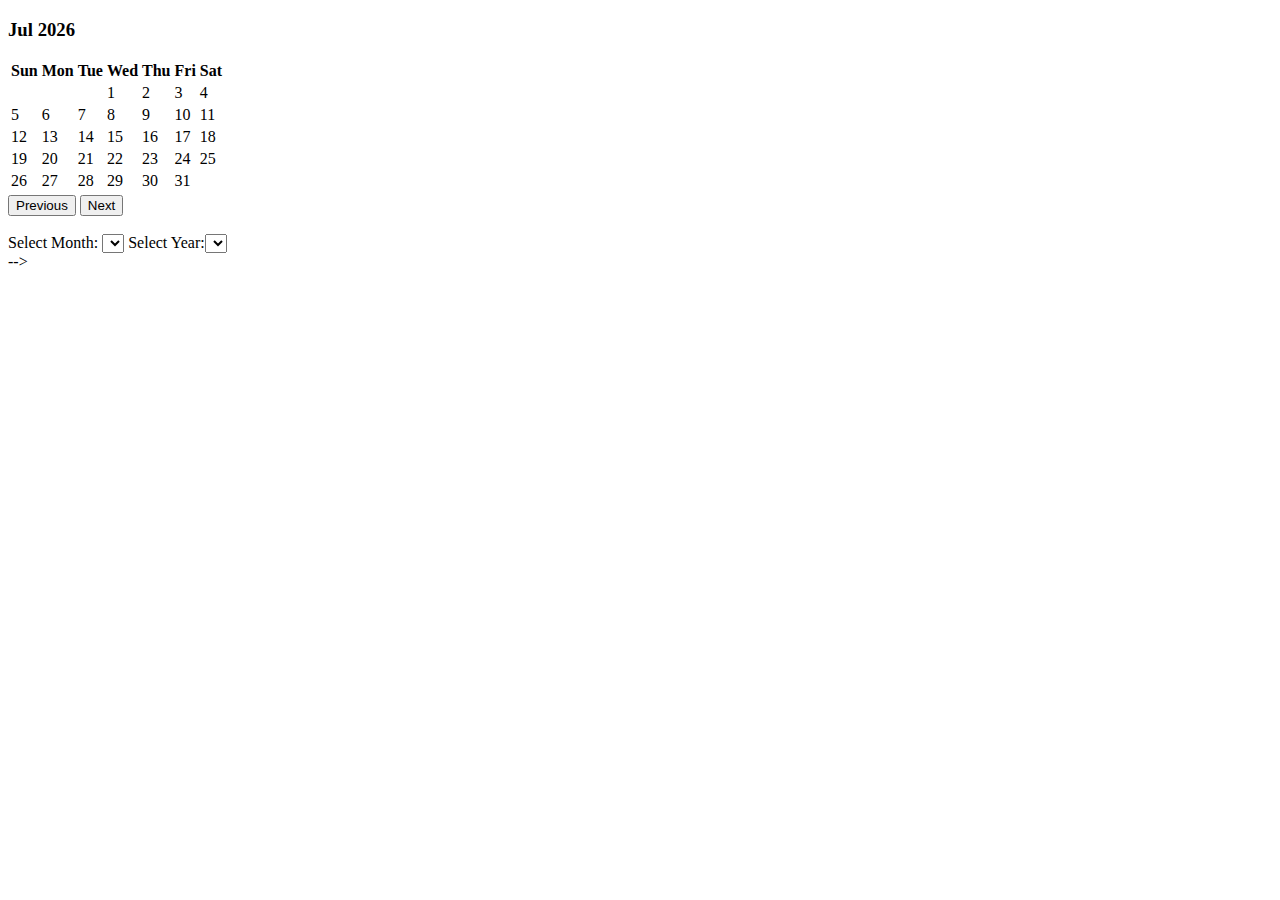
==== Q2/index.html @ c7b296a6 "clander update" ====
<!doctype html>
<html lang="en">
  <head>
    <!-- Required meta tags -->
    <meta charset="utf-8">
    <meta name="viewport" content="width=device-width, initial-scale=1">

    <!-- Bootstrap CSS -->
    <link href="https://cdn.jsdelivr.net/npm/bootstrap@5.0.2/dist/css/bootstrap.min.css" rel="stylesheet" integrity="sha384-EVSTQN3/azprG1Anm3QDgpJLIm9Nao0Yz1ztcQTwFspd3yD65VohhpuuCOmLASjC" crossorigin="anonymous">

    <title>Calendar</title>
  </head>
  <body>
      
    <div class="container col-sm-4 col-md-7 col-lg-4 mt-5">
        <div class="card">
            <h3 class="card-header" id="monthAndYear"></h3>
            <table class="table table-bordered table-responsive-sm" id="calendar">
                <thead>
                <tr>
                    <th>Sun</th>
                    <th>Mon</th>
                    <th>Tue</th>
                    <th>Wed</th>
                    <th>Thu</th>
                    <th>Fri</th>
                    <th>Sat</th>
                </tr>
                </thead>
    
                <tbody id="calendar-body">
    
                </tbody>
            </table>
    
            <div class="form-inline">
    
                <button class="btn btn-outline-primary col-sm-6" id="previous" onclick="previous()">Previous</button>
    
                <button class="btn btn-outline-primary col-sm-6" id="next" onclick="next()">Next</button>
            </div>
            <br/>
            <form class="form-inline">
                <label class="lead mr-2 ml-2" for="month">Select Month: </label>
                <select class="form-control col-sm-4" name="month" id="month" onchange="jump()">
                    <script>
                        fetch('https://gist.githubusercontent.com/enriqueornelasjr/57cc380aa96a3e041e4886202c30e40c/raw/bccfbee870c0bff1ba04b35eb84f515923b8236b/Months.json')
                        .then(response => response.json())
                        .then(data => {
                            data.map(month => {
                                document.getElementById('month').innerHTML += `<option value="${month.id}">${month.name}</option>`;
                            });
                        });
                        //     for(var i = 1; i <= data.length; i++){
                                
                        //         var option = document.createElement("option");
                        //         option.value = data[i];
                        //         option.text = month;
                        //         document.getElementById("month").appendChild(option);
                        //     }
                        // })
                        </script>
                    <!-- <option value=0>Jan</option>
                    <option value=1>Feb</option>
                    <option value=2>Mar</option>
                    <option value=3>Apr</option>
                    <option value=4>May</option>
                    <option value=5>Jun</option>
                    <option value=6>Jul</option>
                    <option value=7>Aug</option>
                    <option value=8>Sep</option>
                    <option value=9>Oct</option>
                    <option value=10>Nov</option>
                    <option value=11>Dec</option> -->
                </select>
                
            <label for="year"></label>Select Year:<select class="form-control col-sm-4" name="year" id="year" onchange="jump()">
                <script>
                fetch('https://api.github.com/users/matthew-andrews/repos')
                .then(response => response.json())
                .then(data => {
                    for(var i = 0; i < data.length; i++){
                        var year = data[i].created_at.substring(0,4);
                        var option = document.createElement("option");
                        option.value = year;
                        option.text = year;
                        document.getElementById("year").appendChild(option);
                    }
                })
                </script>
            <!-- <option value=1990>1990</option>
            <option value=1991>1991</option>
            <option value=1992>1992</option>
            <option value=1993>1993</option>
            <option value=1994>1994</option>
            <option value=1995>1995</option>
            <option value=1996>1996</option>
            <option value=1997>1997</option>
            <option value=1998>1998</option>
            <option value=1999>1999</option>
            <option value=2000>2000</option>
            <option value=2001>2001</option>
            <option value=2002>2002</option>
            <option value=2003>2003</option>
            <option value=2004>2004</option>
            <option value=2005>2005</option>
            <option value=2006>2006</option>
            <option value=2007>2007</option>
            <option value=2008>2008</option>
            <option value=2009>2009</option>
            <option value=2010>2010</option>
            <option value=2011>2011</option>
            <option value=2012>2012</option>
            <option value=2013>2013</option>
            <option value=2014>2014</option>
            <option value=2015>2015</option>
            <option value=2016>2016</option>
            <option value=2017>2017</option>
            <option value=2018>2018</option>
            <option value=2019>2019</option>
            <option value=2020>2020</option>
            <option value=2021>2021</option>
            <option value=2022>2022</option>
            <option value=2023>2023</option>
            <option value=2024>2024</option>
            <option value=2025>2025</option>
            <option value=2026>2026</option>
            <option value=2027>2027</option>
            <option value=2028>2028</option>
            <option value=2029>2029</option>
            <option value=2030>2030</option> -->
        </select></form>
    </div>
</div>
<!--<button name="jump" onclick="jump()">Go</button>-->
<script src="scripts.js"></script>

<!-- Optional JavaScript for bootstrap -->
<!-- jQuery first, then Popper.js, then Bootstrap JS -->
<script src="https://code.jquery.com/jquery-3.3.1.slim.min.js"
        integrity="sha384-q8i/X+965DzO0rT7abK41JStQIAqVgRVzpbzo5smXKp4YfRvH+8abtTE1Pi6jizo"
        crossorigin="anonymous"></script>
<script src="https://cdnjs.cloudflare.com/ajax/libs/popper.js/1.14.0/umd/popper.min.js"
        integrity="sha384-cs/chFZiN24E4KMATLdqdvsezGxaGsi4hLGOzlXwp5UZB1LY//20VyM2taTB4QvJ"
        crossorigin="anonymous"></script>
<script src="https://stackpath.bootstrapcdn.com/bootstrap/4.1.0/js/bootstrap.min.js"
        integrity="sha384-uefMccjFJAIv6A+rW+L4AHf99KvxDjWSu1z9VI8SKNVmz4sk7buKt/6v9KI65qnm"
        crossorigin="anonymous"></script>


      
     
     <script src="js/script.js"></script>

    -->
  </body>
</html>
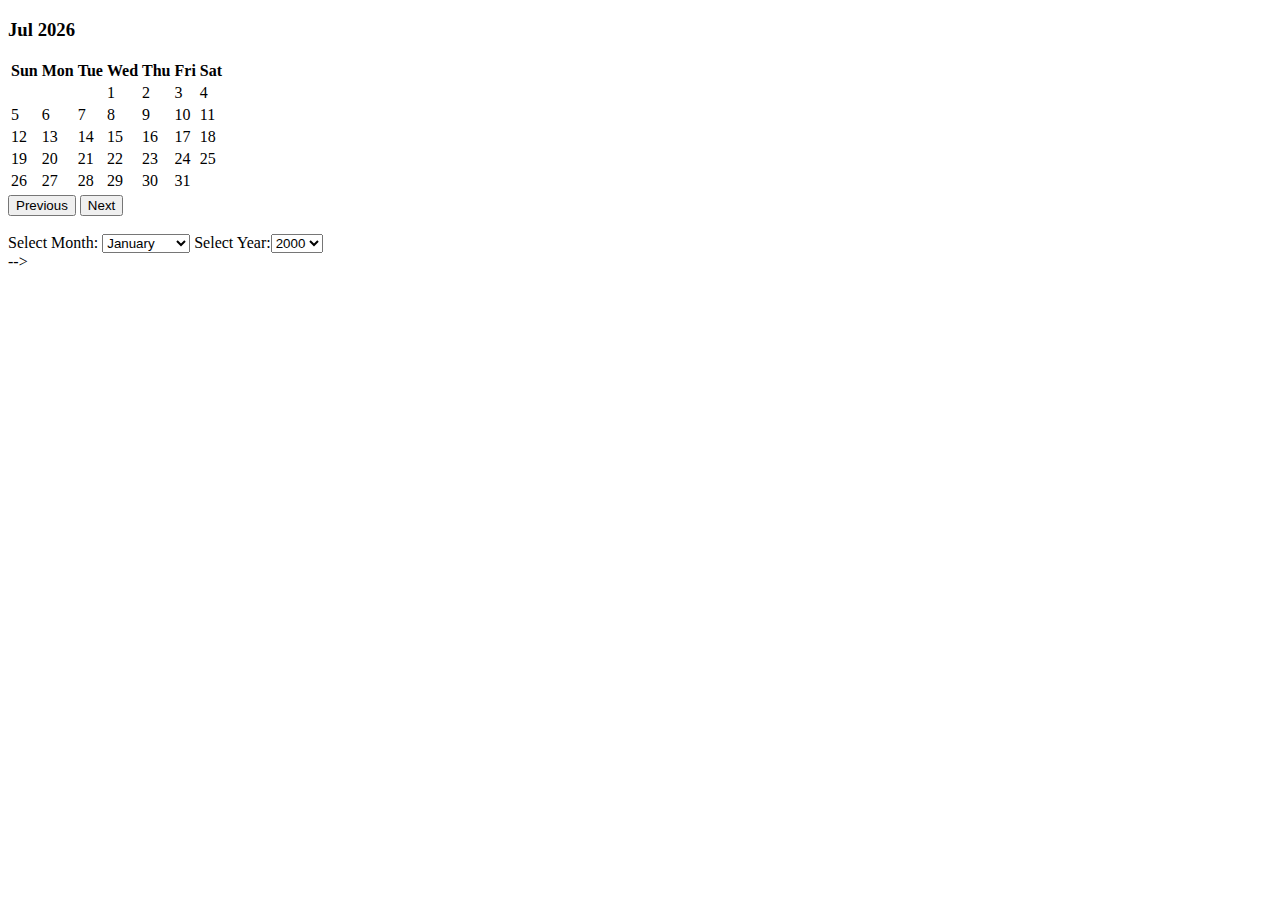
==== commit fbe967b1: "clander update" ====
--- a/Q2/index.html
+++ b/Q2/index.html
@@ -35,18 +35,19 @@
     
             <div class="form-inline">
     
-                <button class="btn btn-outline-primary col-sm-6" id="previous" onclick="previous()">Previous</button>
+                <button class="btn btn-outline-primary col-sm-3" id="previous" onclick="previous()">Previous</button>
     
-                <button class="btn btn-outline-primary col-sm-6" id="next" onclick="next()">Next</button>
+                <button class="btn btn-outline-secondary col-sm-3" id="next" onclick="next()">Next</button>
             </div>
             <br/>
             <form class="form-inline">
                 <label class="lead mr-2 ml-2" for="month">Select Month: </label>
                 <select class="form-control col-sm-4" name="month" id="month" onchange="jump()">
                     <script>
-                        fetch('https://gist.githubusercontent.com/enriqueornelasjr/57cc380aa96a3e041e4886202c30e40c/raw/bccfbee870c0bff1ba04b35eb84f515923b8236b/Months.json')
+                        fetch('js/date.json')
                         .then(response => response.json())
-                        .then(data => {
+                        .then(data => { 
+                      
                             data.map(month => {
                                 document.getElementById('month').innerHTML += `<option value="${month.id}">${month.name}</option>`;
                             });
@@ -76,17 +77,25 @@
                 
             <label for="year"></label>Select Year:<select class="form-control col-sm-4" name="year" id="year" onchange="jump()">
                 <script>
-                fetch('https://api.github.com/users/matthew-andrews/repos')
-                .then(response => response.json())
-                .then(data => {
-                    for(var i = 0; i < data.length; i++){
-                        var year = data[i].created_at.substring(0,4);
-                        var option = document.createElement("option");
-                        option.value = year;
-                        option.text = year;
-                        document.getElementById("year").appendChild(option);
-                    }
-                })
+                     fetch('js/year.json')
+                        .then(response => response.json())
+                        .then(data => { 
+                      
+                            data.map(year => {
+                                document.getElementById('year').innerHTML += `<option value="${year.id}">${year.name}</option>`;
+                            });
+                        });
+                // fetch('https://api.github.com/users/matthew-andrews/repos')
+                // .then(response => response.json())
+                // .then(data => {
+                //     for(var i = 0; i < data.length; i++){
+                //         var year = data[i].created_at.substring(0,4);
+                //         var option = document.createElement("option");
+                //         option.value = year;
+                //         option.text = year;
+                //         document.getElementById("year").appendChild(option);
+                //     }
+                // })
                 </script>
             <!-- <option value=1990>1990</option>
             <option value=1991>1991</option>
@@ -133,7 +142,7 @@
     </div>
 </div>
 <!--<button name="jump" onclick="jump()">Go</button>-->
-<script src="scripts.js"></script>
+<script src="js/script.js"></script>
 
 <!-- Optional JavaScript for bootstrap -->
 <!-- jQuery first, then Popper.js, then Bootstrap JS -->
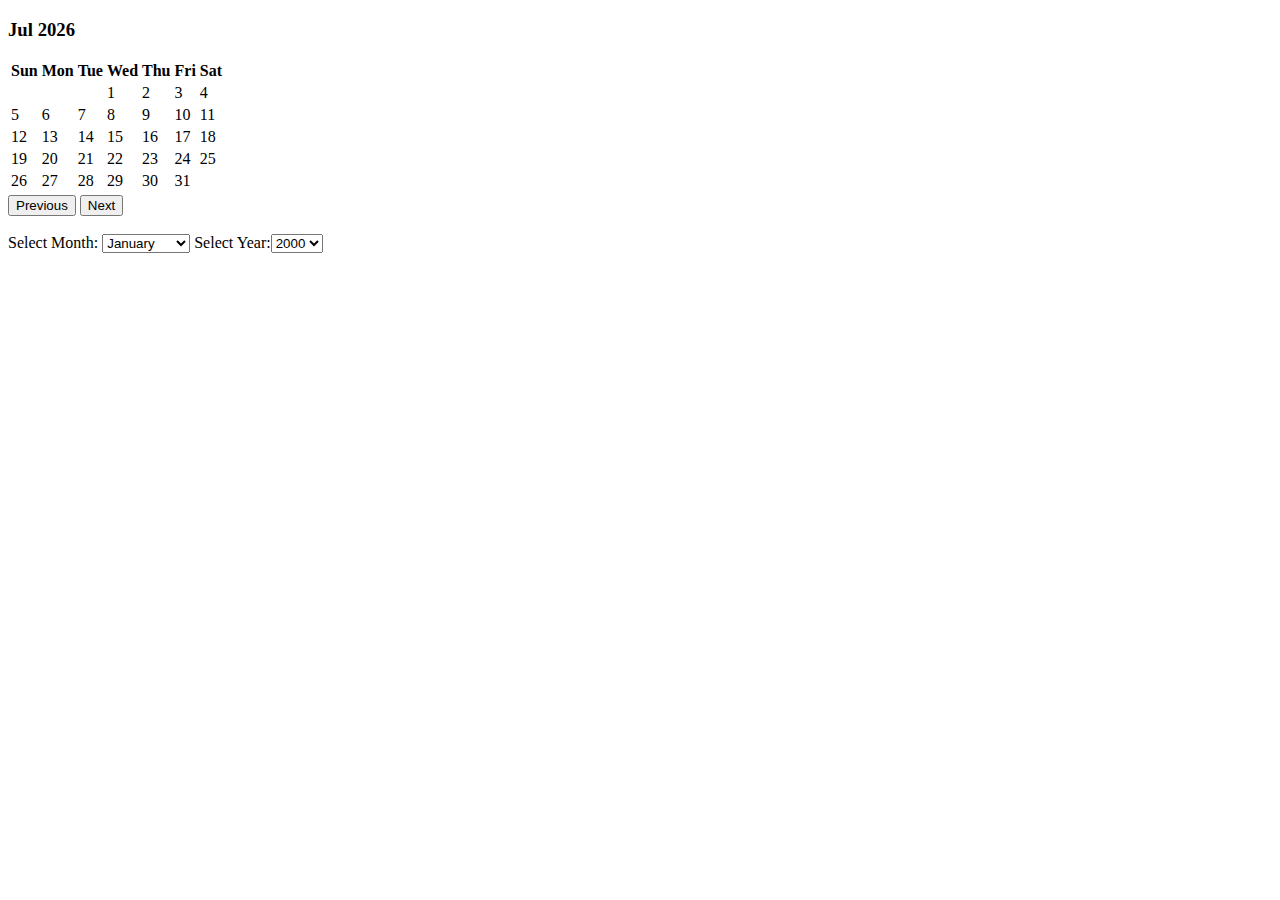
==== commit 90cf2481: "all update" ====
--- a/Q2/index.html
+++ b/Q2/index.html
@@ -28,7 +28,7 @@
                 </tr>
                 </thead>
     
-                <tbody id="calendar-body">
+                <tbody id="cbody">
     
                 </tbody>
             </table>
@@ -42,7 +42,7 @@
             <br/>
             <form class="form-inline">
                 <label class="lead mr-2 ml-2" for="month">Select Month: </label>
-                <select class="form-control col-sm-4" name="month" id="month" onchange="jump()">
+                <select class="form-control col-sm-4" name="month" id="month" onchange="datepic()">
                     <script>
                         fetch('js/date.json')
                         .then(response => response.json())
@@ -75,7 +75,7 @@
                     <option value=11>Dec</option> -->
                 </select>
                 
-            <label for="year"></label>Select Year:<select class="form-control col-sm-4" name="year" id="year" onchange="jump()">
+            <label for="year"></label>Select Year:<select class="form-control col-sm-4" name="year" id="year" onchange="datepic()">
                 <script>
                      fetch('js/year.json')
                         .then(response => response.json())
@@ -155,12 +155,5 @@
 <script src="https://stackpath.bootstrapcdn.com/bootstrap/4.1.0/js/bootstrap.min.js"
         integrity="sha384-uefMccjFJAIv6A+rW+L4AHf99KvxDjWSu1z9VI8SKNVmz4sk7buKt/6v9KI65qnm"
         crossorigin="anonymous"></script>
-
-
-      
-     
-     <script src="js/script.js"></script>
-
-    -->
   </body>
 </html>